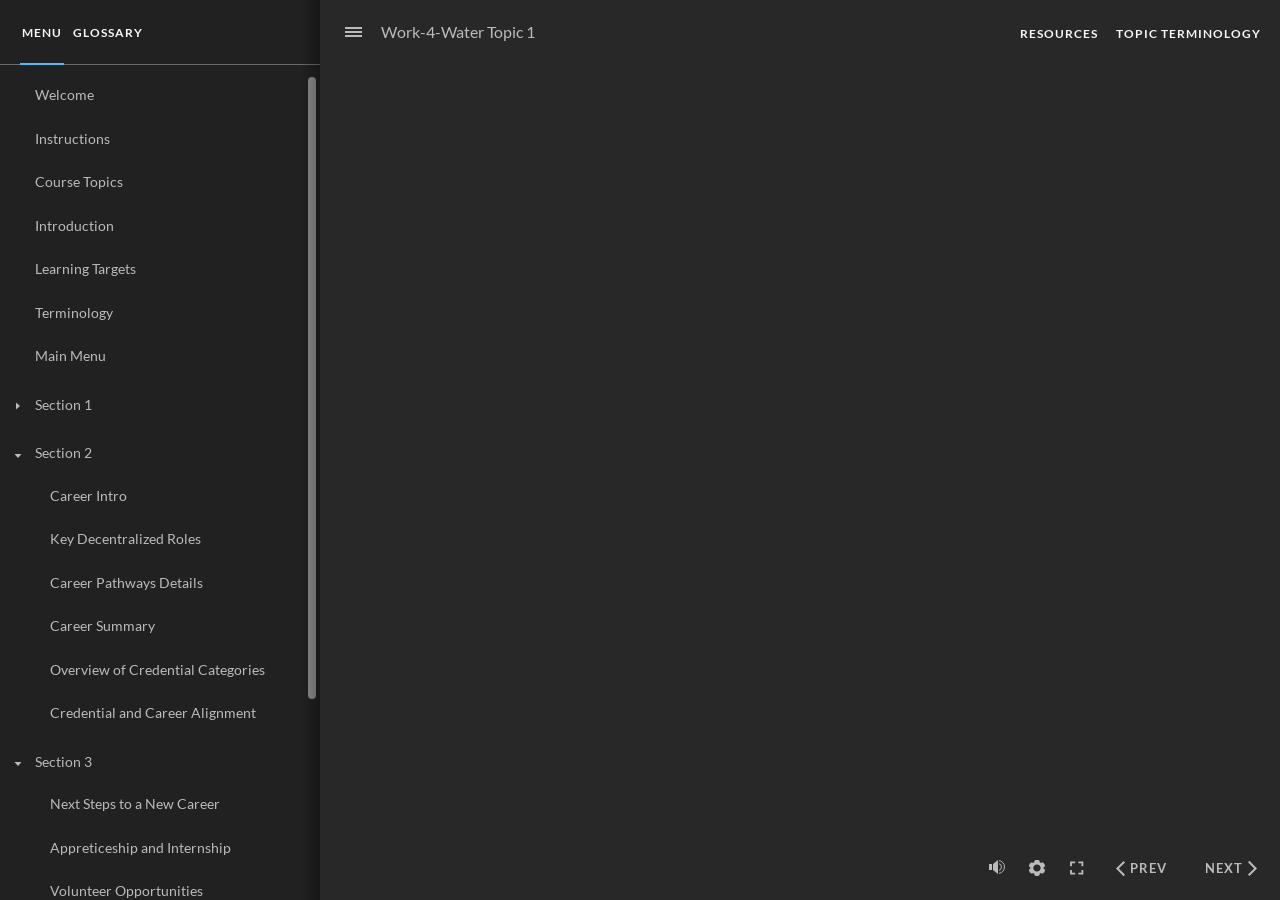
==== index_lms.html @ c11ef11d "Topic 1 2025" ====
﻿<!doctype html>
<html lang="en-US">
<head>
  <meta charset="utf-8">
  <!-- Created using Storyline 360 x64 - http://www.articulate.com  -->
  <!-- version: 3.98.34263.0 -->
  <title>Work-4-Water Topic 1</title>
  <meta http-equiv="x-ua-compatible" content="IE=edge"/>
  <meta name="viewport" content="width=device-width,initial-scale=1,user-scalable=no,shrink-to-fit=no,minimal-ui"/>
  <meta name="apple-mobile-web-app-capable" content="yes"/>
  <style>
    html, body { height: 100%; padding: 0; margin: 0 }
    #app { height: 100%; width: 100%; }
  </style>

  <script>
    window.DS = {};
    window.globals = {
      DATA_PATH_BASE: '',
      HAS_FRAME: true,
      HAS_SLIDE: true,

      lmsPresent: true,
      tinCanPresent: false,
      cmi5Present: false,
      aoSupport: false,
      scale: 'noscale',
      captureRc: false,
      browserSize: 'optimal',
      bgColor: '#282828',
      features: 'DropInAcc,DropInBase,DropInCore,DropInInteractions,DropInVideo,JsApiBasics,MathExpressions,MorphTransition,MultipleQuizTracking,SetFocusTrigger',
      themeName: 'unified',
      preloaderColor: '#FFFFFF',
      suppressAnalytics: false,
      productChannel: 'stable',
      publishSource: 'storyline',
      aid: 'aid|bbc10aa6-106b-48da-9eda-068193669b2e',
      cid: '938df210-09e7-4223-8a0c-fbfab94cd9ba',
      playerVersion: '3.98.34263.0',
      publishTimestamp: '2025-06-04T22:25:59.6127753Z',
      maxIosVideoElements: 10,
      connectionSettings: { message: 'You%20are%20offline.%20Trying%20to%20reconnect...', useDarkTheme: false, mode: 'disabled' },
      hasFeature: function(feature) {
        return this.features.split(',').includes(feature);
      },
      
      parseParams: function(qs) {
        if (window.globals.parsedParams != null) {
          return window.globals.parsedParams;
        }
        qs = (qs || window.location.search.substr(1)).split('+').join(' ');
        var params = {},
            tokens,
            re = /[?&]?([^=]+)=([^&]*)/g;

        while (tokens = re.exec(qs)) {
          params[decodeURIComponent(tokens[1]).trim()] =
            decodeURIComponent(tokens[2]).trim();
        }
        window.globals.parsedParams = params;
        return params;
      }

    };
  </script>
  <script>
    var isIe11 = ('ActiveXObject' in window || window.MSBlobBuilder != null)
      && window.msCrypto != null && !window.ActiveXObject;
    if (isIe11) {
      window.globals.unsupportedBrowser = true;
      document.write(atob('[base64]'));
    }
  </script>

  <script>
    if (window.globals.hasFeature('NewAiCourseTranslation')) {
      
      
    }
  </script>

  <script src="lms/scormdriver.js" charset="utf-8"></script>
  <script>window.THREE = { };</script>
  
</head>
<body style="background: #282828" class="cs-HTML theme-unified">
  <!-- 360 -->
  <script>!function(){var e,i=/iPhone/i,o=/iPod/i,n=/iPad/i,t=/\biOS-universal(?:.+)Mac\b/i,r=/\bAndroid(?:.+)Mobile\b/i,a=/Android/i,d=/(?:SD4930UR|\bSilk(?:.+)Mobile\b)/i,p=/Silk/i,l=/Windows Phone/i,u=/\bWindows(?:.+)ARM\b/i,b=/BlackBerry/i,s=/BB10/i,c=/Opera Mini/i,f=/\b(CriOS|Chrome)(?:.+)Mobile/i,h=/Mobile(?:.+)Firefox\b/i,v=function(e){return void 0!==e&&"MacIntel"===e.platform&&"number"==typeof e.maxTouchPoints&&e.maxTouchPoints>1&&"undefined"==typeof MSStream};e=function(e){var m={userAgent:"",platform:"",maxTouchPoints:0};e||"undefined"==typeof navigator?"string"==typeof e?m.userAgent=e:e&&e.userAgent&&(m={userAgent:e.userAgent,platform:e.platform,maxTouchPoints:e.maxTouchPoints||0}):m={userAgent:navigator.userAgent,platform:navigator.platform,maxTouchPoints:navigator.maxTouchPoints||0};var g=m.userAgent,y=g.split("[FBAN");void 0!==y[1]&&(g=y[0]),void 0!==(y=g.split("Twitter"))[1]&&(g=y[0]);var A=function(e){return function(i){return i.test(e)}}(g),w={apple:{phone:A(i)&&!A(l),ipod:A(o),tablet:!A(i)&&(A(n)||v(m))&&!A(l),universal:A(t),device:(A(i)||A(o)||A(n)||A(t)||v(m))&&!A(l)},amazon:{phone:A(d),tablet:!A(d)&&A(p),device:A(d)||A(p)},android:{phone:!A(l)&&A(d)||!A(l)&&A(r),tablet:!A(l)&&!A(d)&&!A(r)&&(A(p)||A(a)),device:!A(l)&&(A(d)||A(p)||A(r)||A(a))||A(/\bokhttp\b/i)},windows:{phone:A(l),tablet:A(u),device:A(l)||A(u)},other:{blackberry:A(b),blackberry10:A(s),opera:A(c),firefox:A(h),chrome:A(f),device:A(b)||A(s)||A(c)||A(h)||A(f)},any:!1,phone:!1,tablet:!1};return w.any=w.apple.device||w.android.device||w.windows.device||w.other.device,w.phone=w.apple.phone||w.android.phone||w.windows.phone,w.tablet=w.apple.tablet||w.android.tablet||w.windows.tablet,w}(),"object"==typeof exports&&"undefined"!=typeof module?module.exports=e:"function"==typeof define&&define.amd?define((function(){return e})):this.isMobile=e}();
    window.isMobile.apple.tablet = window.isMobile.apple.tablet ||
      (navigator.platform === 'MacIntel' && navigator.maxTouchPoints > 1);
    window.isMobile.apple.device = window.isMobile.apple.device || window.isMobile.apple.tablet;
    window.isMobile.tablet = window.isMobile.tablet || window.isMobile.apple.tablet;
    window.isMobile.any = window.isMobile.any || window.isMobile.apple.tablet;
  </script>

  <div id="focus-sink" tabindex="-1"></div>

  <div id="preso"></div>
  <script>
    (function() {

      var classTypes = [ 'desktop', 'mobile', 'phone', 'tablet' ];

      var addDeviceClasses = function(prefix, testObj) {
        var curr, i;
        for (i = 0; i < classTypes.length; i++) {
          curr = classTypes[i];
          if (testObj[curr]) {
            document.body.classList.add(prefix + curr);
          }
        }
      };

      var params = window.globals.parseParams(),
          isDevicePreview = params.devicepreview === '1',
          isPhoneOverride = params.deviceType === 'phone' || (isDevicePreview && params.phone == '1'),
          isTabletOverride = (params.deviceType === 'tablet' || isDevicePreview) && !isPhoneOverride,
          isMobileOverride = isPhoneOverride || isTabletOverride;

      var deviceView = {
        desktop: !window.isMobile.any && !isMobileOverride,
        mobile: window.isMobile.any || isMobileOverride,
        phone: isPhoneOverride || (window.isMobile.phone && !isTabletOverride),
        tablet: isTabletOverride || window.isMobile.tablet
      };

      window.globals.deviceView = deviceView;
      window.isMobile.desktop = !window.isMobile.any;
      window.isMobile.mobile = window.isMobile.any;

      addDeviceClasses('view-', deviceView);

    })();
  </script>
  
  <script src='story_content/triggers.js' type=text/javascript></script>
<script src='story_content/user.js' type=text/javascript></script>
  <div class="slide-loader"></div>

  <script>
    var doc = document, loader = doc.body.querySelector('.slide-loader'); [ 1, 2, 3 ].forEach(function(n) { var d = doc.createElement('div'); d.style.backgroundColor = window.globals.preloaderColor; d.classList.add('mobile-loader-dot'); d.classList.add('dot' + n); loader.appendChild(d); });
  </script>

  <div class="mobile-load-title-overlay" style="display: none">
    <div class="mobile-load-title">Work-4-Water Topic 1</div>
  </div>

  <div class="mobile-chrome-warning"></div>

  
<style>
  .warn-connection-dialog {
    display: none;
    background: transparent;
    pointer-events: all;
    position: fixed;
    left: 0;
    top: 0;
    width: 100%;
    height: 100%;
    z-index: 999;
  }

  .warn-connection-content {
    pointer-events: all;
    border-radius: 4px;
    background: white;
    border: 1px solid #E7E7E7;
    color: #333333;
    box-shadow: 0 2px 4px rgba(0, 0, 0, 0.25);
    transition: all 150ms ease-out;
    position: absolute;
    white-space: nowrap;
  }

  .view-phone.is-landscape .warn-connection-content {
    left: 23px;
    bottom: 23px;
  }

  .view-tablet.is-landscape .warn-connection-content {
    left: 50%;
    top: 20px;
    transform: translateX(-50%);
  }

  .view-mobile.is-portrait .warn-connection-content {
    transform: translate(-50%, calc(-100% - 15px));
  }

  .warn-connection-content p {
    display: inline-block;
    margin: 0 8px 0 0;
    line-height: 33px;
    font-size: 11px;
  }

  .warn-connection-content svg {
    position: relative;
    vertical-align: middle;
    margin: 0 2px 2px 8px;
  }

  .view-desktop .warn-connection-content {
    left: 1.5em;
    bottom: 1.5em;
  }

  .view-desktop .warn-connection-content p {
    font-size: 1.1em;
  }

  .is-offline .warn-connection-dialog {
    display: block;
  }

  .is-offline .cs-panel * {
    pointer-events: none !important;
  }

  .is-offline .cs-panel {
    pointer-events: all !important;
  }

  .is-offline #nav-controls * {
    pointer-events: none !important;
  }

  .is-offline #nav-controls {
    pointer-events: all !important;
  }
</style>

<div class="warn-connection-dialog" role="alertdialog" aria-modal="true" tabindex="0" aria-labelledby="warn-connection-message">
  <div class="warn-connection-content">
    <svg width="17" height="15" viewBox="0 0 17 15" xmlns="http://www.w3.org/2000/svg">
      <path fill="#8F0000" stroke="white" d="M16.07,12.98 L15.88,12.23 L9.51,1.21 C8.97,0.26,7.6,0.26,7.06,1.21 L0.69,12.23 C0.15,13.16,0.81,14.36,1.91,14.36 H14.65 C15.47,14.36,16.05,13.7,16.07,12.98 Z"/>
      <path fill="white" stroke="white" d="M8.58,5.5 C8.35,5.28,8.5,5.35,8.21,5.32 C8.09,5.35,7.97,5.49,7.96,5.67 C7.97,5.79,7.98,5.92,7.98,6.04 L7.98,6.04 C7.99,6.17,8,6.31,8.01,6.43 L8.01,6.44 C8.03,6.92,8.06,7.41,8.09,7.9 L8.09,7.9 C8.12,8.39,8.14,8.88,8.17,9.37 C8.17,9.39,8.18,9.42,8.2,9.44 C8.23,9.46,8.25,9.47,8.28,9.47 C8.31,9.47,8.34,9.46,8.35,9.44 C8.37,9.43,8.38,9.4,8.39,9.35 L8.39,9.34 C8.39,9.24,8.4,9.15,8.4,9.05 L8.4,9.05 C8.41,8.96,8.41,8.86,8.42,8.75 C8.43,8.44,8.45,8.12,8.47,7.81 L8.47,7.81 C8.49,7.49,8.51,7.18,8.53,6.87 C8.55,6.46,8.56,6.05,8.59,5.64 L8.6,5.62 C8.6,5.57,8.59,5.53,8.58,5.5 L8.21,5.32 Z"/>
      <circle fill="white" stroke="white" cx="8.3" cy="11.35" r="0.3"/>
    </svg>
    <p id="warn-connection-message">You are offline. Trying to reconnect...</p>
  </div>
</div>

<script>
  (function() {
    window.DS.connection = {
      warningShown: false,
      assets: {},
      loadingAssetGroup: false,
      retryDelay: 500
    };

    var connectionSettings = window.globals.connectionSettings || {};

    var useConnectionMessages = window.AbortController != null &&
      window.location.protocol != 'file:' &&
      connectionSettings.mode === 'normal';

    window.DS.connection.useConnectionMessages = useConnectionMessages;

    var assetCount = 0;
    var checkLoadedId;


    if (useConnectionMessages && connectionSettings != null) {
      var contentEl = document.querySelector('.warn-connection-content');
      var messageEl = contentEl.querySelector('p');

      if (connectionSettings.useDarkTheme) {
        contentEl.style.borderColor = '#BABBBA';
        contentEl.style.backgroundColor = '#282828';
        contentEl.style.color = '#FFFFFF';
      }

      if (connectionSettings.message != null) {
        messageEl.textContent = window.decodeURIComponent(connectionSettings.message);
      }
    }

    function checkAssetsReady() {
      for (var i in DS.connection.assets) {
        if (!DS.connection.assets[i].success) {
          return false;
        }
      }
      return true;
    }

    function stopAssetGroup() {
      if (!useConnectionMessages) { return; }

      assetCount = 0;

      DS.connection.oldAssetGroup = DS.connection.assets;
      DS.connection.assets = {};
      DS.connection.loadingAssetGroup = false;
      clearInterval(checkLoadedId);
    }

    function startAssetGroup() {
      if (!useConnectionMessages) { return; }
      var ticks = 0;
      clearInterval(checkLoadedId);
      checkLoadedId = setInterval(function() {
        var loaded = 0;
        if (assetCount === 0 && loaded === 0) {
          clearInterval(checkLoadedId);
          return;
        }

        for (var i in DS.connection.assets) {
          if (DS.connection.assets[i].success) {
            loaded++;
          }
        }

        if (assetCount === loaded && checkAssetsReady()) {
          for (var i in DS.connection.assets) {
            if (DS.connection.assets[i].action) {
              DS.connection.assets[i].action();
            }
          }
          hideWarning();
          stopAssetGroup();
        }
      }, 100)
    }

    function requiredAsset(url, action, retry, type) {
      if (!useConnectionMessages) { return; }
      if (DS.connection.assets[url]) { return; }

      DS.connection.assets[url] = {
        success: false, action: action, retry: retry, type: type
      };
      assetCount = Object.keys(DS.connection.assets).length;
      if (!DS.connection.loadingAssetGroup) {
        startAssetGroup();
      }
      DS.connection.loadingAssetGroup = true;
    }

    function assetLoaded(url) {
      if (!useConnectionMessages) { return; }
      if (DS.connection.assets[url]) {
        DS.connection.assets[url].success = true;
      }
    }

    function assetFailed(url) {
      if (!useConnectionMessages) { return; }
      if (!DS.connection.assets[url]) {
        if (/\.js$/.test(url) && url.indexOf('transcripts') === -1) {
          setTimeout(function() {
            if (DS.connection.lastSlideLoaded != null) {
              DS.connection.lastSlideLoaded();
            }
          }, DS.connection.retryDelay);
        }
        return;
      }
      if (!DS.connection.warningShown) { showWarning(); }
      if (DS.connection.assets[url].retry) {
        setTimeout(function() {
          if (!DS.connection.assets[url].success) {
            DS.connection.assets[url].retry()
          }
        }, DS.connection.retryDelay);
      }
    }

    function hideWarning() {
      document.body.classList.remove('is-offline');
      DS.connection.warningShown = false;
      enableKeys();
    }
    DS.connection.hideWarning = hideWarning

    function showWarning(btn) {
      document.body.classList.add('is-offline')
      DS.connection.warningShown = true;
      updateWarningPosition();
      disableKeys();
    }

    function updateWarningPosition() {
      if (!DS.connection.warningShown) {
        return;
      }

      var isPortrait = document.body.classList.contains('is-portrait');
      var isMobile = document.body.classList.contains('view-mobile');
      var warningEl = document.querySelector('.warn-connection-content');

      if (isPortrait && isMobile) {
        var slide = document.querySelector('.primary-slide');
        var slideRect = slide != null
          ? slide.getBoundingClientRect()
          : { top: window.innerHeight, left: 0, width: window.innerWidth };

        warningEl.style.top = `${slideRect.top}px`
        warningEl.style.left = `${slideRect.left + slideRect.width / 2}px`
      } else {
        warningEl.style.top = null;
        warningEl.style.left = null;
      }

      window.requestAnimationFrame(updateWarningPosition);
    }

    function onDisableKeyDown(e) {
      e.preventDefault();
      e.stopImmediatePropagation();
    }

    function onDisableKeyUp(e) {
      e.preventDefault();
      e.stopImmediatePropagation();
    }

    var accStyle = document.createElement('style');
    var warnDialogEl = document.querySelector('.warn-connection-dialog');

    function disableKeys() {
      if (DS.views && DS.views.nsStack && DS.views.nsStack.length === 1) {
        DS.views.nsStack[0].tabReachable = false
        DS.views.nsStack[0].updateTabIndex(true, true);
      }

      accStyle.innerHTML = '.acc-shadow-dom { display: none; }';
      document.body.appendChild(accStyle);

      warnDialogEl.parentNode.append(warnDialogEl);
      warnDialogEl.focus();
    }

    function enableKeys() {
      accStyle.remove();
      if (DS.views && DS.views.nsStack && DS.views.nsStack.length === 1 && DS.views.nsStack[0].name === '_frame') {
        DS.views.nsStack[0].tabReachable = true;
        DS.views.nsStack[0].updateTabIndex();
      }
    }

    // these will all be noops if the feature flag isn't set in
    // the data and `window.globals.features`
    DS.connection.requiredAsset = requiredAsset;
    DS.connection.assetLoaded = assetLoaded;
    DS.connection.assetFailed = assetFailed;
    DS.connection.stopAssetGroup = stopAssetGroup;
    DS.connection.startAssetGroup = startAssetGroup;
  })();
</script>


  <script>
    
    if (window.autoSpider && window.vInterfaceObject) {
      document.querySelector('.mobile-load-title-overlay').style.display = 'none';
    }
  </script>

  

  <link rel="stylesheet" href="html5/data/css/output.min.css" data-noprefix/>
</body>
<script src="html5/lib/scripts/bootstrapper.min.js"></script>
</html>
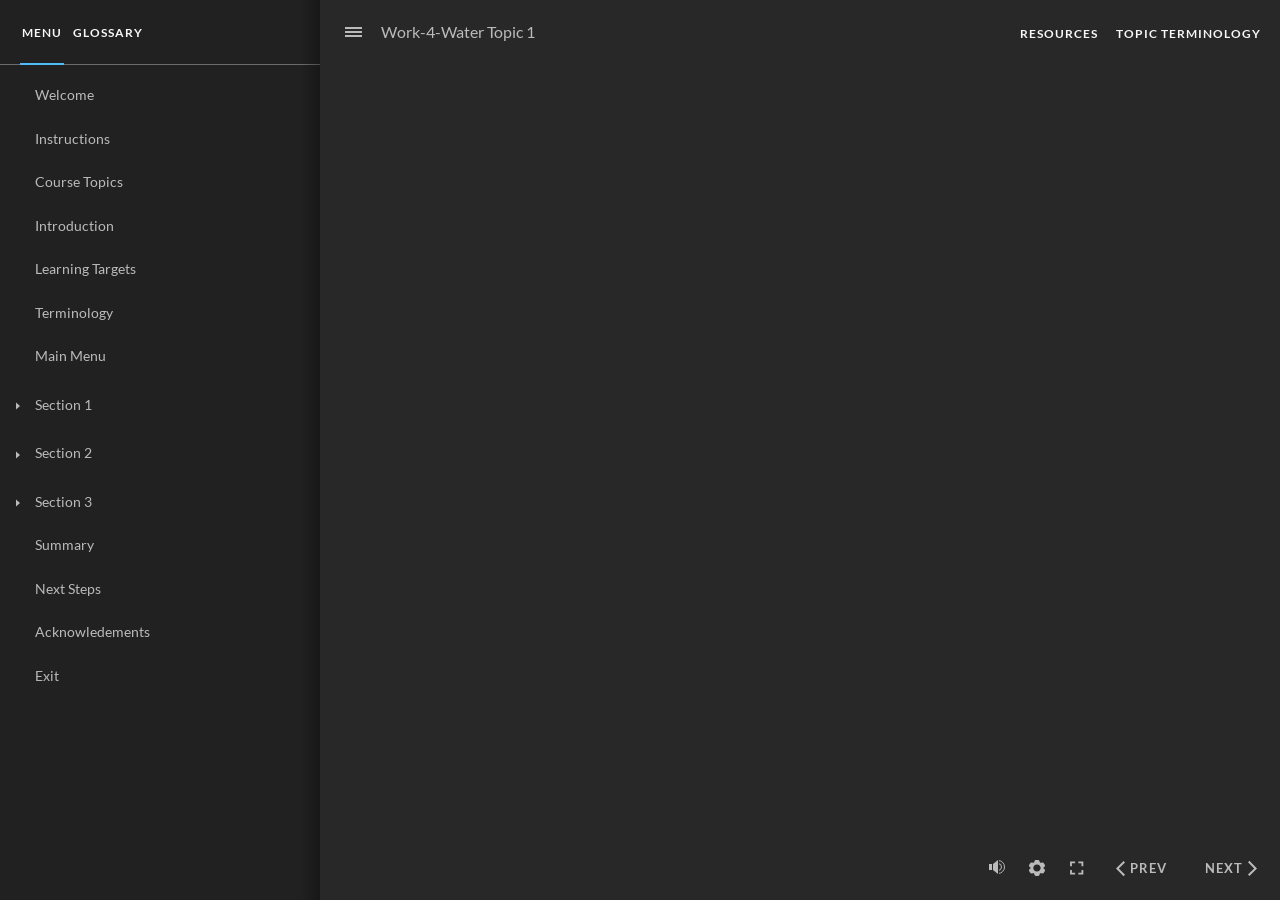
==== commit 5c9ab972: "v2" ====
--- a/index_lms.html
+++ b/index_lms.html
@@ -35,9 +35,9 @@
       productChannel: 'stable',
       publishSource: 'storyline',
       aid: 'aid|bbc10aa6-106b-48da-9eda-068193669b2e',
-      cid: '938df210-09e7-4223-8a0c-fbfab94cd9ba',
+      cid: 'a46e2736-35e7-4c38-868f-ab3a3188c67c',
       playerVersion: '3.98.34263.0',
-      publishTimestamp: '2025-06-04T22:25:59.6127753Z',
+      publishTimestamp: '2025-06-06T20:03:01.9151909Z',
       maxIosVideoElements: 10,
       connectionSettings: { message: 'You%20are%20offline.%20Trying%20to%20reconnect...', useDarkTheme: false, mode: 'disabled' },
       hasFeature: function(feature) {
--- a/html5/data/css/output.min.css
+++ b/html5/data/css/output.min.css
@@ -1,107 +1,107 @@
 @font-face {
-  font-family: 'LatoBold Charset1_ Bold99B7AC2D';
+  font-family: 'LatoBold Charset1_ BoldAD34B046';
   src: url('[data-uri]');
   font-style: normal;
   font-weight: normal;
 }
 @font-face {
-  font-family: 'Lato Charset1_ 6CJaQvmh8129502B';
+  font-family: 'Lato Charset1_ 6LM0heVZD87DE1D4';
   src: url('[data-uri]');
   font-style: normal;
   font-weight: normal;
 }
 @font-face {
-  font-family: 'MontserratBold CharBoldD933449F';
+  font-family: 'MontserratBold CharBold7AF13A16';
   src: url('[data-uri]');
   font-style: normal;
   font-weight: normal;
 }
 @font-face {
-  font-family: 'Open Sans Charset1_ 6FbD9900848';
+  font-family: 'Open Sans Charset1_ 6mL05BAAAF9';
   src: url('[data-uri]');
   font-style: normal;
   font-weight: normal;
 }
 @font-face {
-  font-family: 'Source Sans ProBoldBoldC79E3EE5';
+  font-family: 'Source Sans ProBoldBold79676C0E';
   src: url('[data-uri]');
   font-style: normal;
   font-weight: normal;
 }
 @font-face {
-  font-family: 'Source Sans Pro CharsetB167C7B3';
+  font-family: 'Source Sans Pro Charset7838E353';
   src: url('[data-uri]');
   font-style: normal;
   font-weight: normal;
 }
 @font-face {
-  font-family: 'Open SansBold CharsBold73E94A2F';
+  font-family: 'Open SansBold CharsBold389FE07D';
   src: url('[data-uri]');
   font-style: normal;
   font-weight: normal;
 }
 @font-face {
-  font-family: 'Arial Charset1_ 61uPw0XE8E075C4';
+  font-family: 'Arial Charset1_ 6C2yl8i88494E7B';
   src: url('[data-uri]');
   font-style: normal;
   font-weight: normal;
 }
 @font-face {
-  font-family: 'Lucida Sans Unicode ChaEDE37E75';
+  font-family: 'Lucida Sans Unicode Cha88ED6EF3';
   src: url('[data-uri]');
   font-style: normal;
   font-weight: normal;
 }
 @font-face {
-  font-family: 'Roboto MediumBold CBold84573772';
+  font-family: 'Roboto MediumBold CBoldD68484C7';
   src: url('[data-uri]');
   font-style: normal;
   font-weight: normal;
 }
 @font-face {
-  font-family: 'ArialBold Charset1_Bold47D93A5C';
+  font-family: 'ArialBold Charset1_Bold049F0FCB';
   src: url('[data-uri]');
   font-style: normal;
   font-weight: normal;
 }
 @font-face {
-  font-family: 'Source Sans Pro BlaBoldC0467DAD';
+  font-family: 'Source Sans Pro BlaBold9233BA33';
   src: url('[data-uri]');
   font-style: normal;
   font-weight: normal;
 }
 @font-face {
-  font-family: 'Source Sans ProItItalicE75010BC';
+  font-family: 'Source Sans ProItItalicE6E65AB2';
   src: url('[data-uri]');
   font-style: normal;
   font-weight: normal;
 }
 @font-face {
-  font-family: 'Open SansItalic CItalic87DB95D6';
+  font-family: 'Open SansItalic CItalic797B2545';
   src: url('[data-uri]');
   font-style: normal;
   font-weight: normal;
 }
 @font-face {
-  font-family: 'Lucida Sans UnicodeBold3D8B4787';
+  font-family: 'Lucida Sans UnicodeBold451D50CB';
   src: url('[data-uri]');
   font-style: normal;
   font-weight: normal;
 }
 @font-face {
-  font-family: 'Source Sans ProBoItalic6BA69607';
+  font-family: 'Source Sans ProBoItalic008A5A7F';
   src: url('[data-uri]');
   font-style: normal;
   font-weight: normal;
 }
 @font-face {
-  font-family: 'Source Sans Pro Black CBE70ED92';
+  font-family: 'Source Sans Pro Black C2F101BA8';
   src: url('[data-uri]');
   font-style: normal;
   font-weight: normal;
 }
 @font-face {
-  font-family: 'Calibri Charset1_ 6Z8uK7C344BA8';
+  font-family: 'Calibri Charset1_ 5odguADA58F88';
   src: url('[data-uri]');
   font-style: normal;
   font-weight: normal;
@@ -865,76 +865,76 @@
   font-style: normal;
   font-weight: normal;
 }
-.cs-InvalidPromptSlide .cs-5g2n0IsOMvA-InvalidPromptSlide-btn0 {
+.cs-InvalidPromptSlide .cs-6XiKRZoQPbi-InvalidPromptSlide-btn0 {
   color: rgba(255, 255, 255, 1);
   border-color: rgba(211, 211, 211, 1);
   background: rgba(34, 34, 34, 1);
   text-shadow: 0 1px 0 rgba(0, 0, 0, 0);
 }
-.cs-InvalidPromptSlide .cs-5g2n0IsOMvA-InvalidPromptSlide-btn0 .cs-html {
-  color: rgba(186, 187, 186, 1);
-}
-.cs-InvalidPromptSlide .cs-5g2n0IsOMvA-InvalidPromptSlide-btn0 .cs-slide {
+.cs-InvalidPromptSlide .cs-6XiKRZoQPbi-InvalidPromptSlide-btn0 .cs-html {
+  color: rgba(186, 187, 186, 1);
+}
+.cs-InvalidPromptSlide .cs-6XiKRZoQPbi-InvalidPromptSlide-btn0 .cs-slide {
   border-color: rgba(226, 226, 226, 1);
 }
-.cs-InvalidPromptSlide .cs-5g2n0IsOMvA-InvalidPromptSlide-btn0:hover {
-  background: rgba(68, 68, 68, 1);
-}
-.cs-InvalidPromptSlide .cs-5g2n0IsOMvA-InvalidPromptSlide-btn0:active {
-  background: rgba(68, 68, 68, 1);
-}
-.cs-PrintPromptSlide .cs-5g2n0IsOMvA-PrintPromptSlide-btn0 {
+.cs-InvalidPromptSlide .cs-6XiKRZoQPbi-InvalidPromptSlide-btn0:hover {
+  background: rgba(68, 68, 68, 1);
+}
+.cs-InvalidPromptSlide .cs-6XiKRZoQPbi-InvalidPromptSlide-btn0:active {
+  background: rgba(68, 68, 68, 1);
+}
+.cs-PrintPromptSlide .cs-6XiKRZoQPbi-PrintPromptSlide-btn0 {
   color: rgba(255, 255, 255, 1);
   border-color: rgba(211, 211, 211, 1);
   background: rgba(34, 34, 34, 1);
   text-shadow: 0 1px 0 rgba(0, 0, 0, 0);
 }
-.cs-PrintPromptSlide .cs-5g2n0IsOMvA-PrintPromptSlide-btn0 .cs-html {
-  color: rgba(186, 187, 186, 1);
-}
-.cs-PrintPromptSlide .cs-5g2n0IsOMvA-PrintPromptSlide-btn0 .cs-slide {
+.cs-PrintPromptSlide .cs-6XiKRZoQPbi-PrintPromptSlide-btn0 .cs-html {
+  color: rgba(186, 187, 186, 1);
+}
+.cs-PrintPromptSlide .cs-6XiKRZoQPbi-PrintPromptSlide-btn0 .cs-slide {
   border-color: rgba(226, 226, 226, 1);
 }
-.cs-PrintPromptSlide .cs-5g2n0IsOMvA-PrintPromptSlide-btn0:hover {
-  background: rgba(68, 68, 68, 1);
-}
-.cs-PrintPromptSlide .cs-5g2n0IsOMvA-PrintPromptSlide-btn0:active {
-  background: rgba(68, 68, 68, 1);
-}
-.cs-ResumePromptSlide .cs-5g2n0IsOMvA-ResumePromptSlide-btn0 {
+.cs-PrintPromptSlide .cs-6XiKRZoQPbi-PrintPromptSlide-btn0:hover {
+  background: rgba(68, 68, 68, 1);
+}
+.cs-PrintPromptSlide .cs-6XiKRZoQPbi-PrintPromptSlide-btn0:active {
+  background: rgba(68, 68, 68, 1);
+}
+.cs-ResumePromptSlide .cs-6XiKRZoQPbi-ResumePromptSlide-btn0 {
   color: rgba(255, 255, 255, 1);
   border-color: rgba(211, 211, 211, 1);
   background: rgba(34, 34, 34, 1);
   text-shadow: 0 1px 0 rgba(0, 0, 0, 0);
 }
-.cs-ResumePromptSlide .cs-5g2n0IsOMvA-ResumePromptSlide-btn0 .cs-html {
-  color: rgba(186, 187, 186, 1);
-}
-.cs-ResumePromptSlide .cs-5g2n0IsOMvA-ResumePromptSlide-btn0 .cs-slide {
+.cs-ResumePromptSlide .cs-6XiKRZoQPbi-ResumePromptSlide-btn0 .cs-html {
+  color: rgba(186, 187, 186, 1);
+}
+.cs-ResumePromptSlide .cs-6XiKRZoQPbi-ResumePromptSlide-btn0 .cs-slide {
   border-color: rgba(226, 226, 226, 1);
 }
-.cs-ResumePromptSlide .cs-5g2n0IsOMvA-ResumePromptSlide-btn0:hover {
-  background: rgba(68, 68, 68, 1);
-}
-.cs-ResumePromptSlide .cs-5g2n0IsOMvA-ResumePromptSlide-btn0:active {
-  background: rgba(68, 68, 68, 1);
-}
-.cs-ResumePromptSlide .cs-5g2n0IsOMvA-ResumePromptSlide-btn1 {
+.cs-ResumePromptSlide .cs-6XiKRZoQPbi-ResumePromptSlide-btn0:hover {
+  background: rgba(68, 68, 68, 1);
+}
+.cs-ResumePromptSlide .cs-6XiKRZoQPbi-ResumePromptSlide-btn0:active {
+  background: rgba(68, 68, 68, 1);
+}
+.cs-ResumePromptSlide .cs-6XiKRZoQPbi-ResumePromptSlide-btn1 {
   color: rgba(255, 255, 255, 1);
   border-color: rgba(211, 211, 211, 1);
   background: rgba(34, 34, 34, 1);
   text-shadow: 0 1px 0 rgba(0, 0, 0, 0);
 }
-.cs-ResumePromptSlide .cs-5g2n0IsOMvA-ResumePromptSlide-btn1 .cs-html {
-  color: rgba(186, 187, 186, 1);
-}
-.cs-ResumePromptSlide .cs-5g2n0IsOMvA-ResumePromptSlide-btn1 .cs-slide {
+.cs-ResumePromptSlide .cs-6XiKRZoQPbi-ResumePromptSlide-btn1 .cs-html {
+  color: rgba(186, 187, 186, 1);
+}
+.cs-ResumePromptSlide .cs-6XiKRZoQPbi-ResumePromptSlide-btn1 .cs-slide {
   border-color: rgba(226, 226, 226, 1);
 }
-.cs-ResumePromptSlide .cs-5g2n0IsOMvA-ResumePromptSlide-btn1:hover {
-  background: rgba(68, 68, 68, 1);
-}
-.cs-ResumePromptSlide .cs-5g2n0IsOMvA-ResumePromptSlide-btn1:active {
+.cs-ResumePromptSlide .cs-6XiKRZoQPbi-ResumePromptSlide-btn1:hover {
+  background: rgba(68, 68, 68, 1);
+}
+.cs-ResumePromptSlide .cs-6XiKRZoQPbi-ResumePromptSlide-btn1:active {
   background: rgba(68, 68, 68, 1);
 }
 .cs-ExternalInterfaceErrorSlide .cs-buttonOK {
